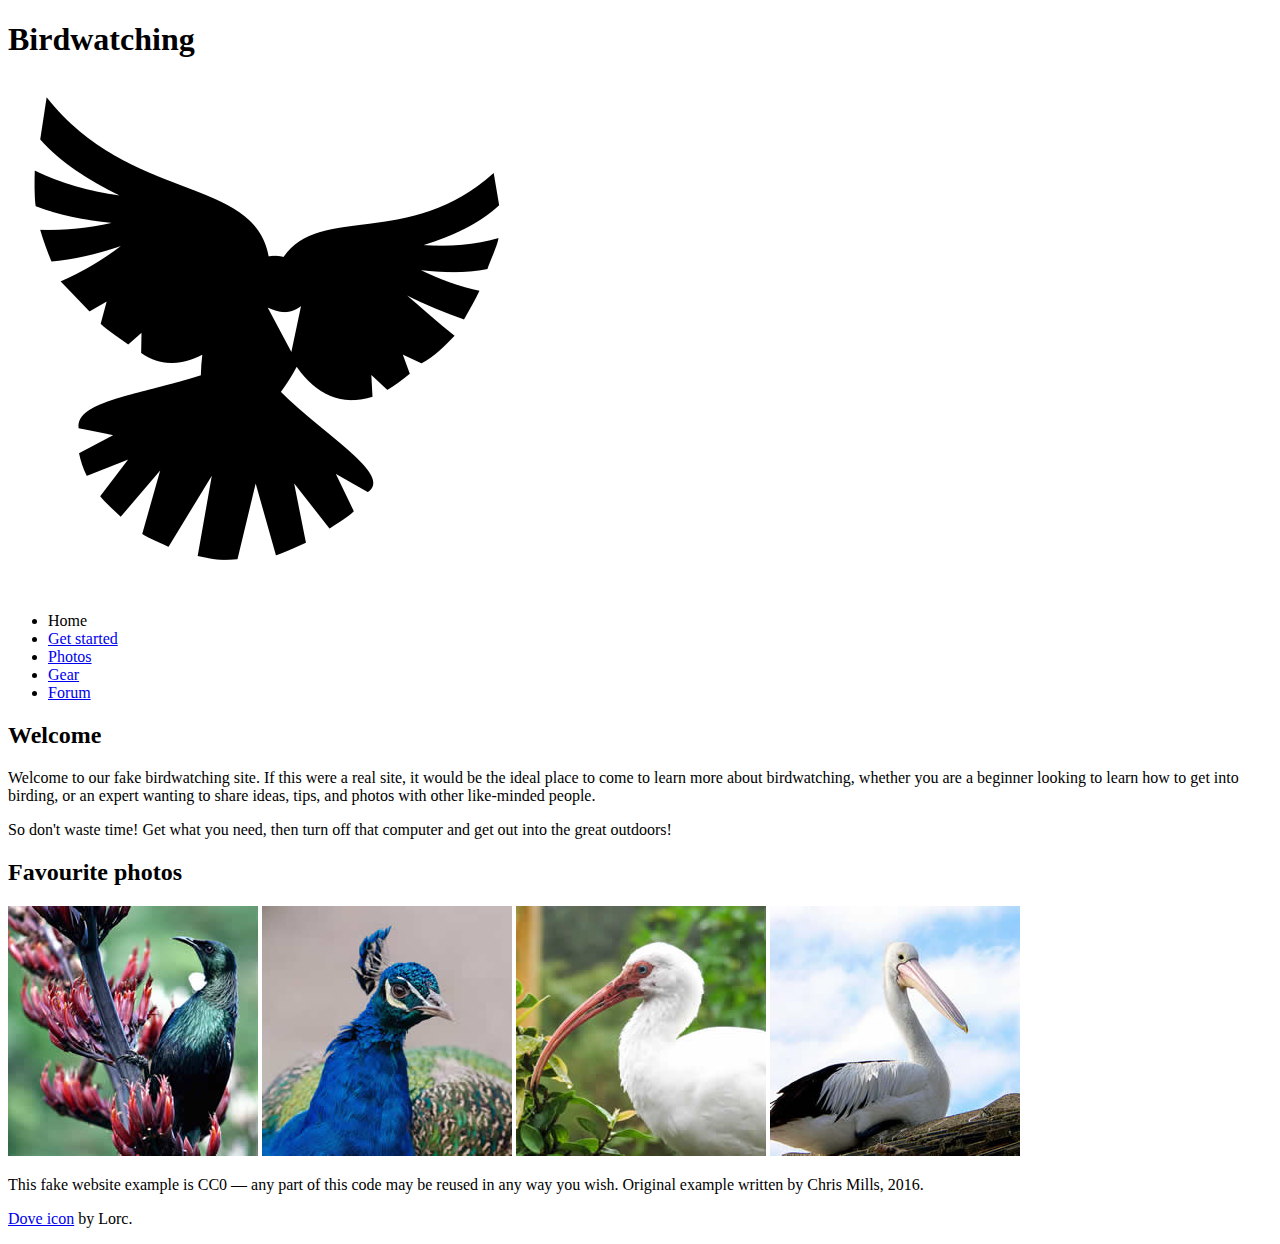
==== assignment1/part2/index.html @ 4c3c58cb "added unedited files to part 2 assignment 1" ====
<!DOCTYPE html>
<html lang="en-US">
  <head>
    <meta charset="utf-8">
    <meta name="viewport" content="width=device-width">
    <title>Birdwatching</title>
    <link href="https://fonts.googleapis.com/css?family=Roboto+Condensed:300%7CCinzel+Decorative:700" rel="stylesheet">


  </head>

  <body>

      <h1>Birdwatching</h1>
      <img src="dove.png" alt="a simple dove logo">


      <ul>
        <li><span>Home</span></li>
        <li><a href="#">Get started</a></li>
        <li><a href="#">Photos</a></li>
        <li><a href="#">Gear</a></li>
        <li><a href="#">Forum</a></li>
      </ul>


      <h2>Welcome</h2>

      <p>Welcome to our fake birdwatching site. If this were a real site, it would be the ideal place to come to learn more about birdwatching, whether you are a beginner looking to learn how to get into birding, or an expert wanting to share ideas, tips, and photos with other like-minded people.</p>

      <p>So don't waste time! Get what you need, then turn off that computer and get out into the great outdoors!</p>

      <h2>Favourite photos</h2>

      <a href="favorite-1.jpg"><img src="favorite-1_th.jpg" alt="Small black bird, black claws, long black slender beak, links to larger version of the image"></a>
      <a href="favorite-2.jpg"><img src="favorite-2_th.jpg" alt="Top half of a pretty bird with bright blue plumage on neck, light colored beak, blue headdress, links to larger version of the image"></a>
      <a href="favorite-3.jpg"><img src="favorite-3_th.jpg" alt="Top half of a large bird with white plumage, very long curved narrow light colored break, links to larger version of the image"></a>
      <a href="favorite-4.jpg"><img src="favorite-4_th.jpg" alt="Large bird, mostly white plumage with black plumage on back and rear, long straight white beak, links to larger version of the image"></a>


      <p>This fake website example is CC0 — any part of this code may be reused in any way you wish. Original example written by Chris Mills, 2016.</p>

      <p><a href="http://game-icons.net/lorc/originals/dove.html">Dove icon</a> by Lorc.</p>

  </body>
</html>
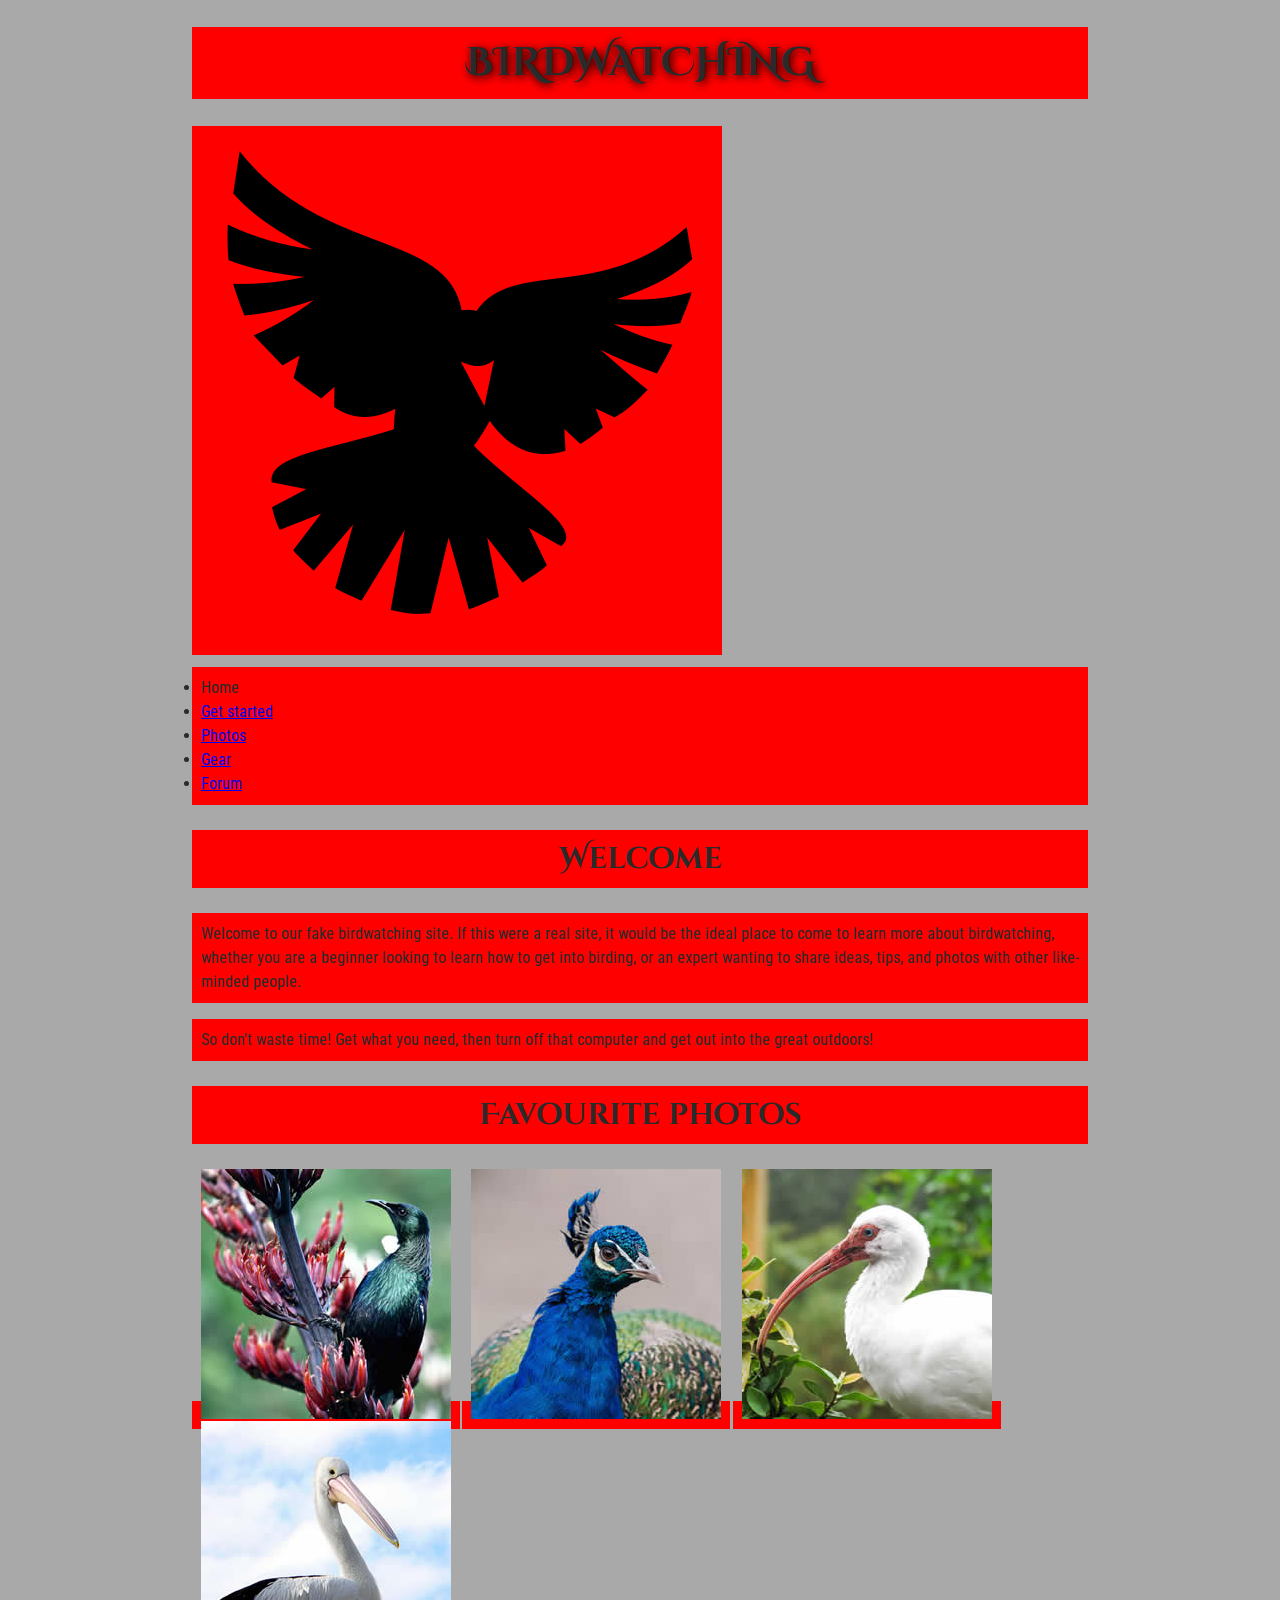
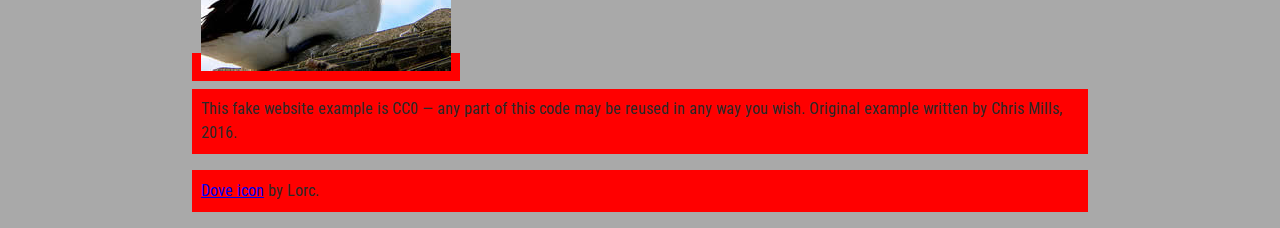
==== commit a215885a: "added comments to index.html" ====
--- a/assignment1/part2/index.html
+++ b/assignment1/part2/index.html
@@ -1,3 +1,9 @@
+<!--
+	Name: Mitchell Butt
+	File: index.html
+	Date: 21 January 2024
+	Page for Part 2 of Assignment 1.
+	-->
 <!DOCTYPE html>
 <html lang="en-US">
   <head>
@@ -5,8 +11,7 @@
     <meta name="viewport" content="width=device-width">
     <title>Birdwatching</title>
     <link href="https://fonts.googleapis.com/css?family=Roboto+Condensed:300%7CCinzel+Decorative:700" rel="stylesheet">
-
-
+	<link rel="stylesheet" href="style.css">
   </head>
 
   <body>
--- a/assignment1/part2/style.css
+++ b/assignment1/part2/style.css
@@ -0,0 +1,138 @@
+/* || General setup */
+
+html, body {
+  margin: 0;
+  padding: 0;
+}
+
+html {
+  font-size: 10px;
+  background-color: #a9a9a9;
+}
+
+body {
+  width: 70%;
+  min-width: 800px;
+  margin: 0 auto;
+}
+
+/* || typography */
+
+h1, h2, h3 {
+  font-family: 'Cinzel Decorative', cursive;
+  color: #2a2a2a;
+}
+
+p, input, li {
+  font-family: 'Roboto Condensed', sans-serif;
+  color: #2a2a2a;
+}
+
+h1 {
+  font-size: 4rem;
+  text-align: center;
+  text-shadow: 2px 2px 10px black;
+}
+
+h2 {
+  font-size: 3rem;
+  text-align: center;
+}
+
+h3 {
+  font-size: 2.2rem;
+}
+
+p, li {
+  font-size: 1.6rem;
+  line-height: 1.5;
+}
+
+/* || header layout */
+
+header {
+  margin-bottom: 10px;
+  display: flex;
+  flex-flow: row wrap;
+}
+
+body > * {
+  background-color: red;
+  padding: 1%;
+}
+
+main, header, nav, article, aside, footer, section {
+  background-color: rgba(0,255,0,0.5);
+  padding: 1%;
+}
+
+h1 {
+  flex: 5;
+  text-transform: uppercase;
+}
+
+header img {
+  display: block;
+  height: 60px;
+  padding-top: 20.15px;
+}
+
+nav {
+  height: 50px;
+  flex: 100%;
+  display: flex;
+}
+
+nav ul {
+  padding: 0;
+  list-style-type: none;
+  flex: 2;
+  display: flex;
+}
+
+nav li {
+  display: inline;
+  text-align: center;
+  flex: 1;
+}
+
+nav a, nav span {
+  display: inline-block;
+  font-size: 2rem;
+  height: 3rem;
+  line-height: 1.7;
+  text-transform: uppercase;
+  text-decoration: none;
+  color: black;
+
+}
+
+/* || main layout */
+
+main {
+  display: flex;
+}
+
+article, section {
+  flex: 4;
+}
+
+aside {
+  flex: 1;
+  margin-left: 10px;
+  padding: 1%;
+}
+
+aside a {
+  display: block;
+  float: left;
+  width: 50%;
+}
+
+aside img {
+  max-width: 100%;
+}
+
+footer {
+  margin-top: 10px;
+}
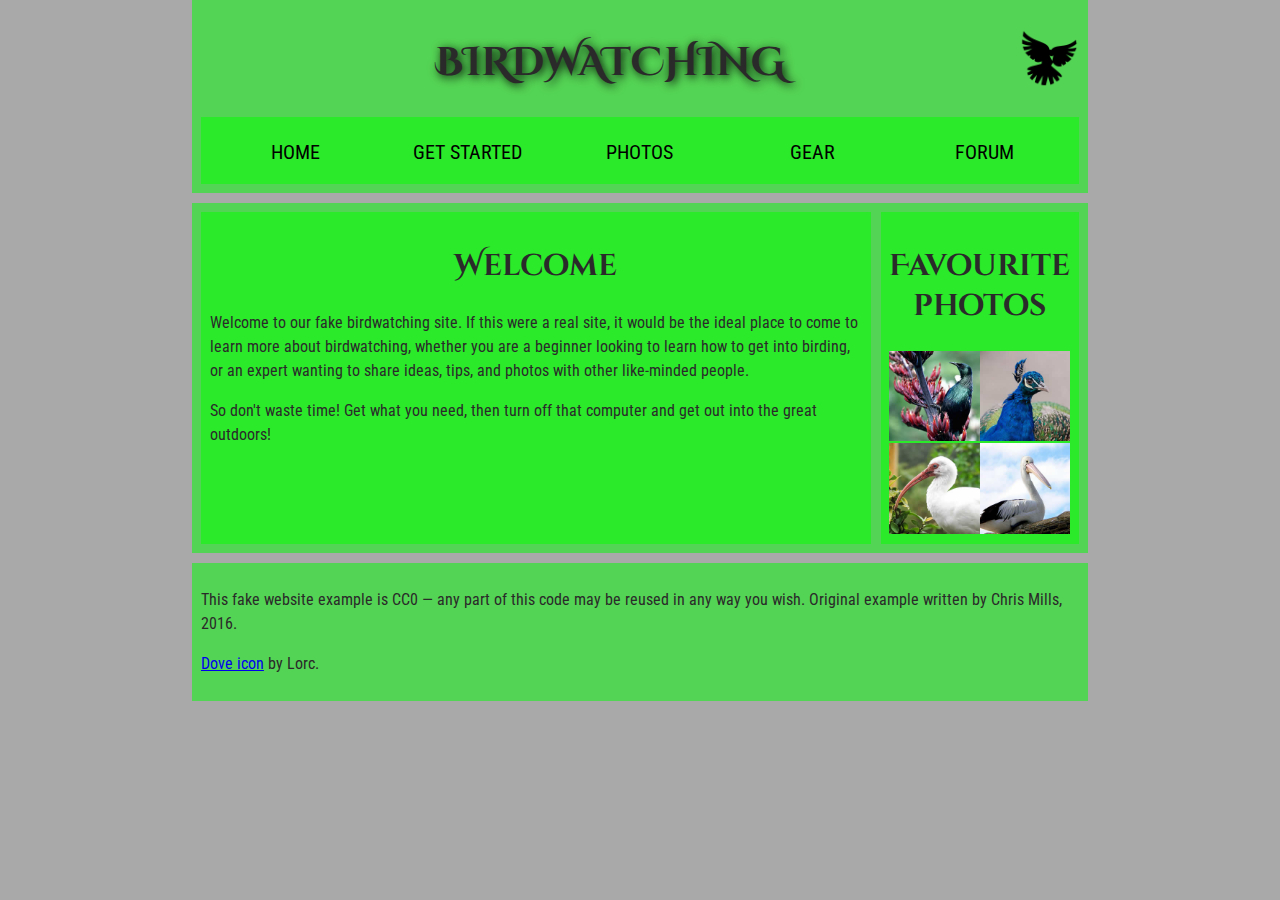
==== commit cd9cc8e9: "formatted index.html for part 2" ====
--- a/assignment1/part2/index.html
+++ b/assignment1/part2/index.html
@@ -15,11 +15,11 @@
   </head>
 
   <body>
-
+    <header>
       <h1>Birdwatching</h1>
       <img src="dove.png" alt="a simple dove logo">
 
-
+    <nav>
       <ul>
         <li><span>Home</span></li>
         <li><a href="#">Get started</a></li>
@@ -27,25 +27,30 @@
         <li><a href="#">Gear</a></li>
         <li><a href="#">Forum</a></li>
       </ul>
-
-
+    </nav>
+	</header>
+    <main>
+	<article>
       <h2>Welcome</h2>
 
       <p>Welcome to our fake birdwatching site. If this were a real site, it would be the ideal place to come to learn more about birdwatching, whether you are a beginner looking to learn how to get into birding, or an expert wanting to share ideas, tips, and photos with other like-minded people.</p>
 
       <p>So don't waste time! Get what you need, then turn off that computer and get out into the great outdoors!</p>
-
+    </article>
+	<aside>
       <h2>Favourite photos</h2>
 
       <a href="favorite-1.jpg"><img src="favorite-1_th.jpg" alt="Small black bird, black claws, long black slender beak, links to larger version of the image"></a>
       <a href="favorite-2.jpg"><img src="favorite-2_th.jpg" alt="Top half of a pretty bird with bright blue plumage on neck, light colored beak, blue headdress, links to larger version of the image"></a>
       <a href="favorite-3.jpg"><img src="favorite-3_th.jpg" alt="Top half of a large bird with white plumage, very long curved narrow light colored break, links to larger version of the image"></a>
       <a href="favorite-4.jpg"><img src="favorite-4_th.jpg" alt="Large bird, mostly white plumage with black plumage on back and rear, long straight white beak, links to larger version of the image"></a>
-
-
+    </aside>
+	</main>
+    
+	<footer>
       <p>This fake website example is CC0 — any part of this code may be reused in any way you wish. Original example written by Chris Mills, 2016.</p>
 
       <p><a href="http://game-icons.net/lorc/originals/dove.html">Dove icon</a> by Lorc.</p>
-
+    </footer>
   </body>
 </html>
